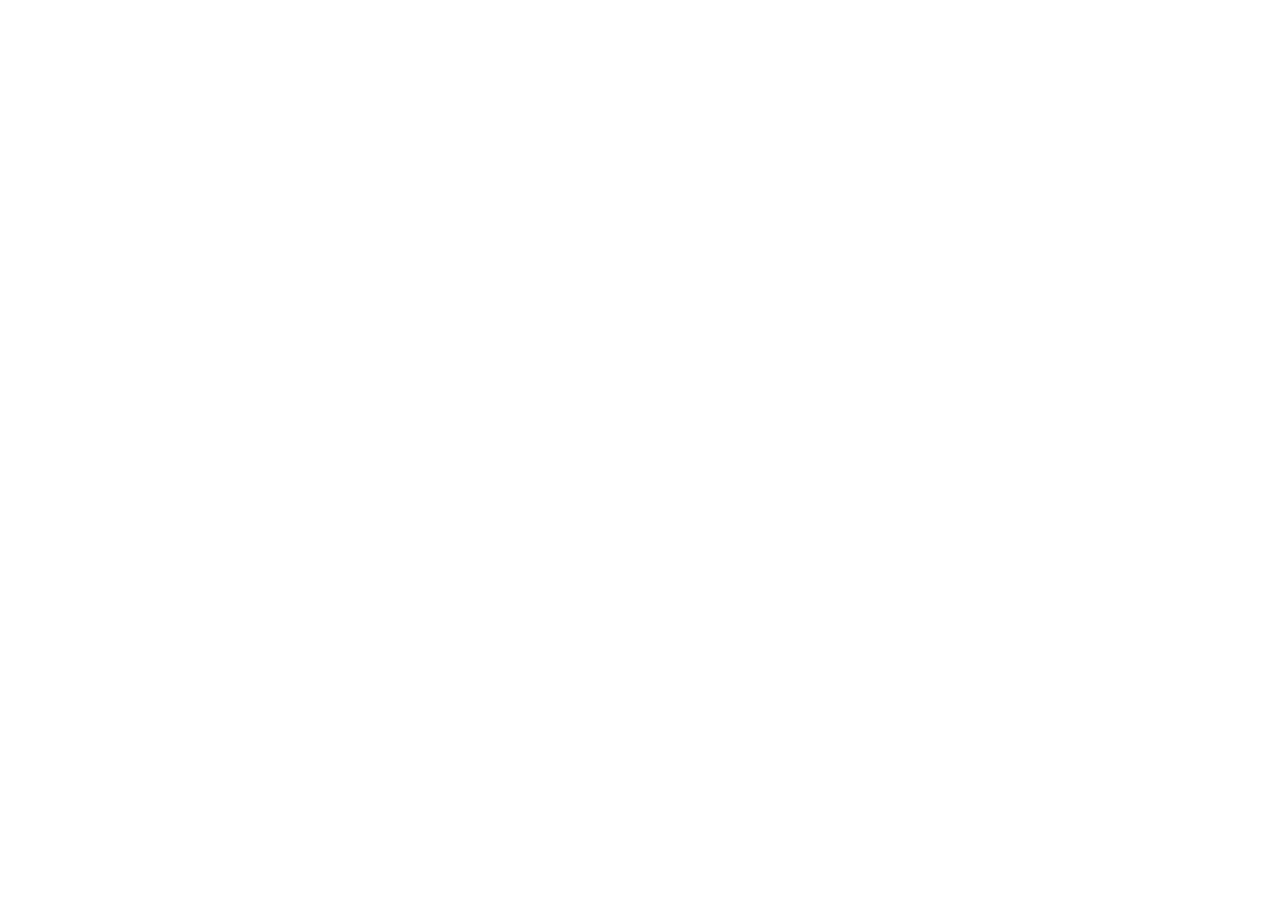
==== finishedGame.html @ eaa6a6e9 "Add congratulations message" ====
<!doctype html>
<html lang="en">
<head>
    <meta charset="utf-8">
    <title>Matching Game</title>
    <meta name="description" content="">
    <link rel="stylesheet prefetch" href="https://maxcdn.bootstrapcdn.com/font-awesome/4.6.1/css/font-awesome.min.css">
    <link rel="stylesheet prefetch" href="https://fonts.googleapis.com/css?family=Coda">
    <link rel="stylesheet" href="css/app.css">
    <script src="https://ajax.googleapis.com/ajax/libs/jquery/3.3.1/jquery.min.js"></script>
</head>
<body>
    <h1 class="congrats"></h1>

    <script src="js/app.js"></script>
</body>
</html>
---- css/app.css ----
html {
    box-sizing: border-box;
}

*,
*::before,
*::after {
    box-sizing: inherit;
}

html,
body {
    width: 100%;
    height: 100%;
    margin: 0;
    padding: 0;
}

body {
    background: #ffffff url('../img/geometry2.png'); /* Background pattern from Subtle Patterns */
    font-family: 'Coda', cursive;
}

.container {
    display: flex;
    justify-content: center;
    align-items: center;
    flex-direction: column;
}

h1 {
    font-family: 'Open Sans', sans-serif;
    font-weight: 300;
}

/*
 * Styles for the deck of cards
 */

.deck {
    width: 660px;
    min-height: 680px;
    background: linear-gradient(160deg, #02ccba 0%, #aa7ecd 100%);
    padding: 32px;
    border-radius: 10px;
    box-shadow: 12px 15px 20px 0 rgba(46, 61, 73, 0.5);
    display: flex;
    flex-wrap: wrap;
    justify-content: space-between;
    align-items: center;
    margin: 0 0 3em;
}

.deck .card {
    height: 125px;
    width: 125px;
    background: #2e3d49;
    font-size: 0;
    color: #ffffff;
    border-radius: 8px;
    cursor: pointer;
    display: flex;
    justify-content: center;
    align-items: center;
    box-shadow: 5px 2px 20px 0 rgba(46, 61, 73, 0.5);
}

.deck .card.open {
    transform: rotateY(0);
    background: #02b3e4;
    cursor: default;
}

.deck .card.show {
    font-size: 33px;
}

.deck .card.match {
    cursor: default;
    background: #02ccba;
    font-size: 33px;
}

/*
 * Styles for the Score Panel
 */

.score-panel {
    text-align: left;
    width: 500px;
    margin-bottom: 10px;
}

.score-panel .stars-container {
    float: left;
}

.score-panel .stars {
    margin: 0;
    padding: 0;
    display: inline-block;
    margin: 0 5px 0 0;
}

.score-panel .stars li {
    list-style: none;
    display: inline-block;
}

.score-panel .restart {
    float: right;
    cursor: pointer;
}

.score-panel .timer-text {
    padding-left: 30px;
}

.score-panel .timer {
    padding-left: 10px;
}

.hide-card {
    display: none;
}
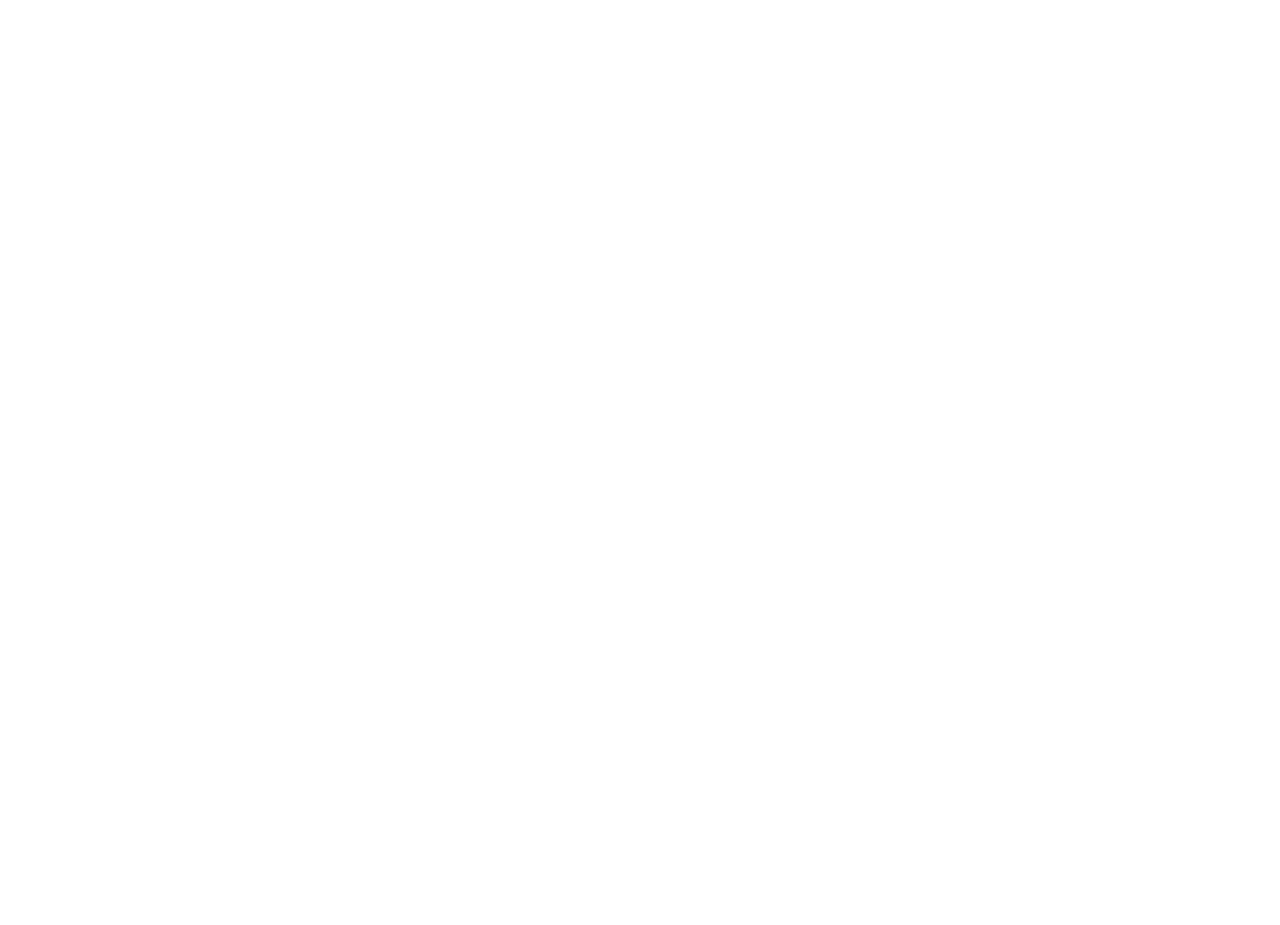
==== commit d310d599: "Correction after Udacity's review" ====
--- a/finishedGame.html
+++ b/finishedGame.html
@@ -1,17 +1,17 @@
 <!doctype html>
-<html lang="en">
+<html lang='en'>
 <head>
-    <meta charset="utf-8">
+    <meta charset='utf-8'>
     <title>Matching Game</title>
-    <meta name="description" content="">
-    <link rel="stylesheet prefetch" href="https://maxcdn.bootstrapcdn.com/font-awesome/4.6.1/css/font-awesome.min.css">
-    <link rel="stylesheet prefetch" href="https://fonts.googleapis.com/css?family=Coda">
-    <link rel="stylesheet" href="css/app.css">
-    <script src="https://ajax.googleapis.com/ajax/libs/jquery/3.3.1/jquery.min.js"></script>
+    <meta name='description' content=''>
+    <link rel='stylesheet prefetch' href='https://maxcdn.bootstrapcdn.com/font-awesome/4.6.1/css/font-awesome.min.css'>
+    <link rel='stylesheet prefetch' href='https://fonts.googleapis.com/css?family=Coda'>
+    <link rel='stylesheet' href='css/app.css'>
+    <script src='https://ajax.googleapis.com/ajax/libs/jquery/3.3.1/jquery.min.js'></script>
 </head>
 <body>
-    <h1 class="congrats"></h1>
+    <h1 class='congrats'></h1>
 
-    <script src="js/app.js"></script>
+    <script src='js/app.js'></script>
 </body>
 </html>--- a/css/app.css
+++ b/css/app.css
@@ -17,7 +17,8 @@
 }
 
 body {
-    background: #ffffff url('../img/geometry2.png'); /* Background pattern from Subtle Patterns */
+    background: #ffffff url('../img/aurora.jpg'); /* Background pattern from Subtle Patterns */
+    /*background-size: auto 150%; */
     font-family: 'Coda', cursive;
 }
 
@@ -30,7 +31,21 @@
 
 h1 {
     font-family: 'Open Sans', sans-serif;
-    font-weight: 300;
+    font-weight: 400;
+    background-color: white;
+    box-shadow: 0 0 13px 15px white;
+    padding: 0 10px 0 10px;
+    margin-top: 25px;
+    color: #2e3d49;
+}
+
+.score-panel {
+    font-size: 20px;
+    background-color: white;
+    box-shadow: 0 0 5px 5px white;
+    padding: 0 5px 0 5px;
+    margin-top: 25px;
+    color: #2e3d49;
 }
 
 /*
@@ -40,7 +55,7 @@
 .deck {
     width: 660px;
     min-height: 680px;
-    background: linear-gradient(160deg, #02ccba 0%, #aa7ecd 100%);
+    background: linear-gradient(160deg, #2e42b3 0%, #ffffff 100%);
     padding: 32px;
     border-radius: 10px;
     box-shadow: 12px 15px 20px 0 rgba(46, 61, 73, 0.5);
@@ -91,10 +106,6 @@
     margin-bottom: 10px;
 }
 
-.score-panel .stars-container {
-    float: left;
-}
-
 .score-panel .stars {
     margin: 0;
     padding: 0;
@@ -105,6 +116,16 @@
 .score-panel .stars li {
     list-style: none;
     display: inline-block;
+}
+
+.congrats-star {
+    margin: 0;
+    padding: 3px;
+    margin: auto;
+}
+
+.score-panel .moves {
+    margin-left: 30px;
 }
 
 .score-panel .restart {
@@ -120,6 +141,37 @@
     padding-left: 10px;
 }
 
-.hide-card {
-    display: none;
-}+.congrats-message {
+    list-style: none;
+    text-align: center;
+    font-size: 30px;
+    font-weight: 500;
+    color: white;
+}
+
+.w3-animate-zoom {}
+
+.card-shake {
+    animation: shake 0.82s cubic-bezier(.36,.07,.19,.97) both;
+    transform: translate3d(0, 0, 0);
+    backface-visibility: hidden;
+    perspective: 1000px;
+  }
+  
+  @keyframes shake {
+    10%, 90% {
+      transform: translate3d(-1px, 0, 0);
+    }
+    
+    20%, 80% {
+      transform: translate3d(2px, 0, 0);
+    }
+  
+    30%, 50%, 70% {
+      transform: translate3d(-4px, 0, 0);
+    }
+  
+    40%, 60% {
+      transform: translate3d(4px, 0, 0);
+    }
+  }
